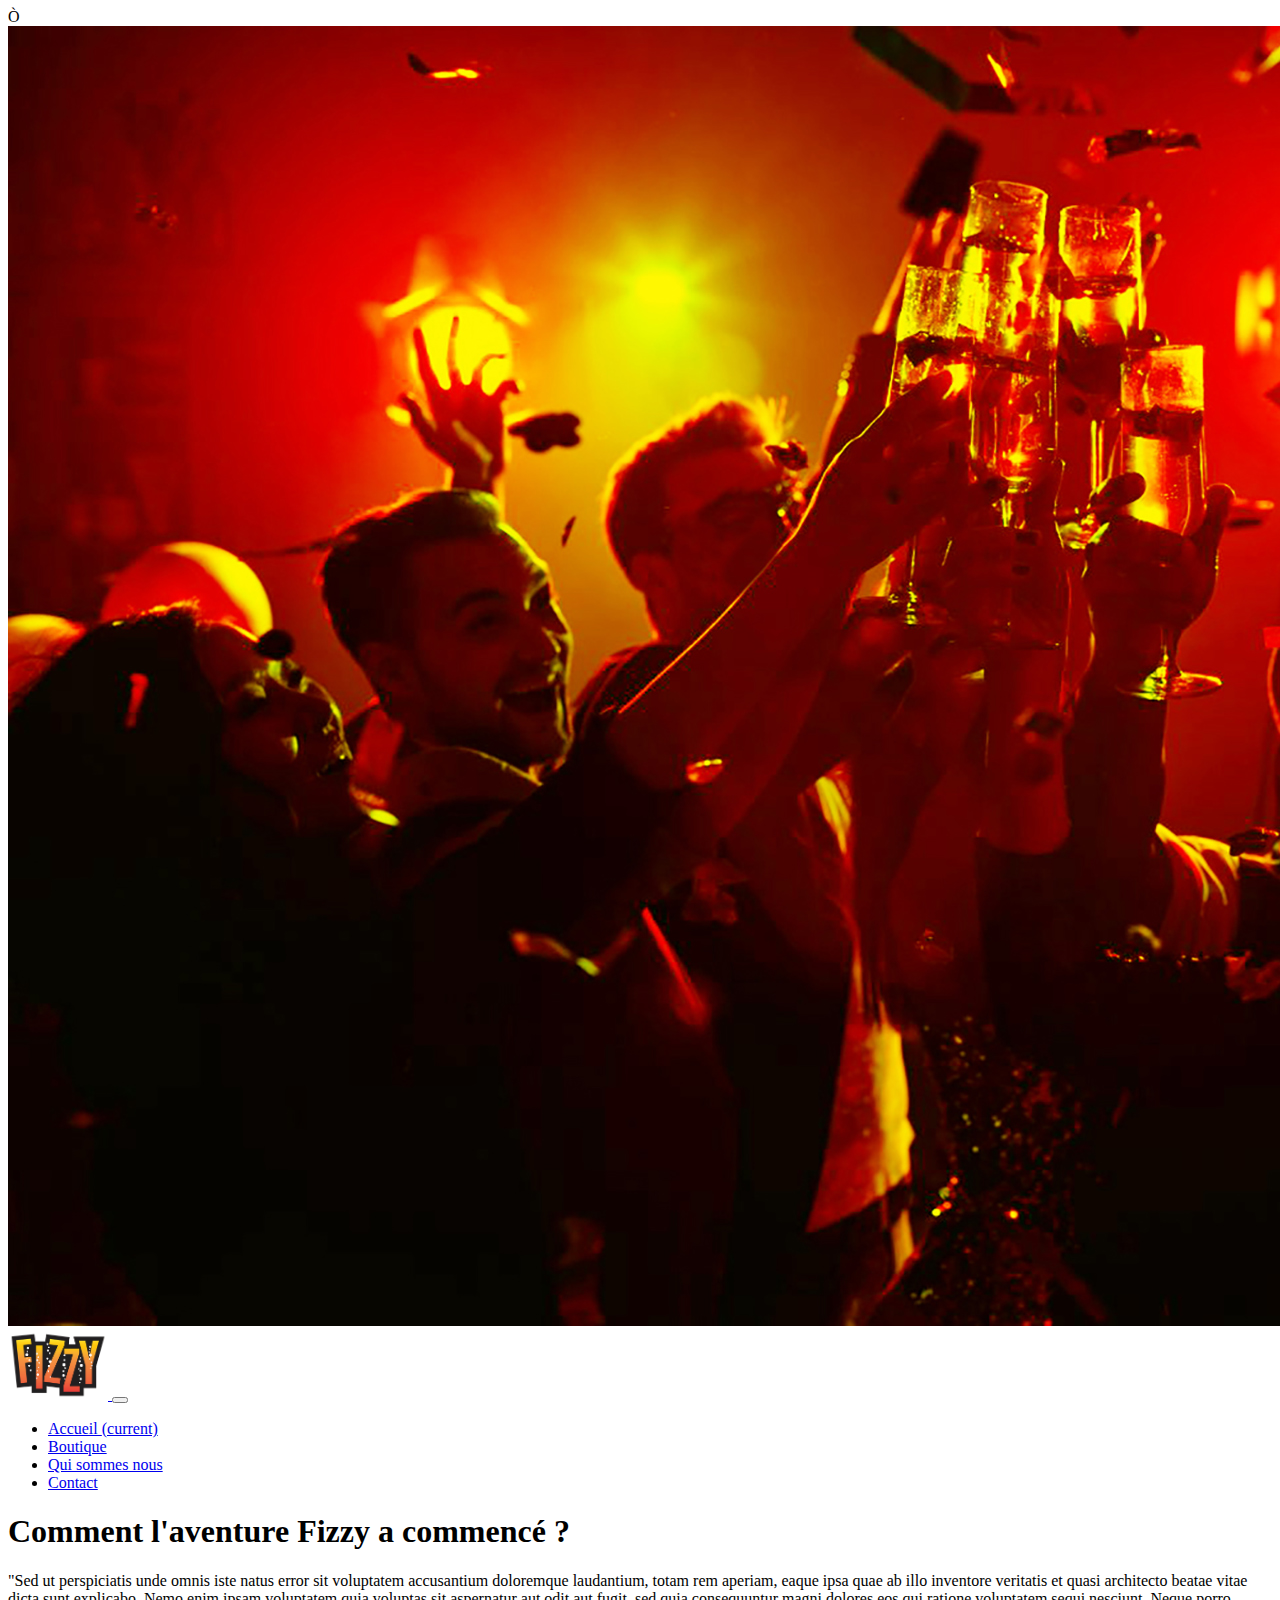
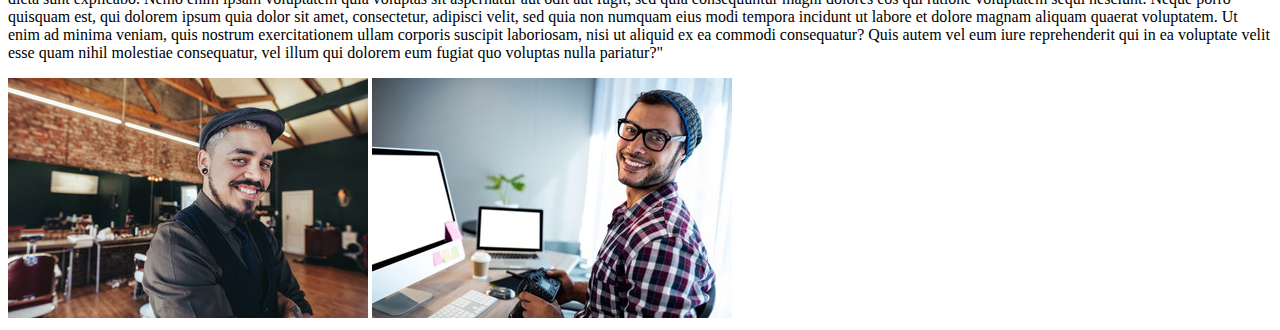
==== Intégration/projetahm.html @ 047556ff "ajout maquettes alain et photos" ====
<!DOCTYPE html>

    <head>
        <meta charset="utf-8">
        <meta http-equiv="X-UA-Compatible" content="IE=edge">
        <title>projetahmAlain</title>
        <meta name="description" content="">
        <meta name="viewport" content="width=device-width, initial-scale=1">
        <link rel="stylesheet" href="https://stackpath.bootstrapcdn.com/bootstrap/4.1.3/css/bootstrap.min.css" integrity="sha384-MCw98/SFnGE8fJT3GXwEOngsV7Zt27NXFoaoApmYm81iuXoPkFOJwJ8ERdknLPMO" crossorigin="anonymous">
    Ò
    </head>
    <body>



<!--page qui sommes nous alain 
<header>
   
  <div class="container-fluid">

      <div class="row">

        <div class="card">
        <img src="../Intégration/Assets/Images/photoHeader.jpg" class="card-img-header" alt="photo-fizzy-header-fiesta">

    </div>

-->
         
</header>   

<header>
    <img src="Assets/Images/photoHeader.jpg" class="img-fluid" alt="photo-de-début-de-page">
</header>

<!--Bar de navigation Alain a changé h2 en h3-->
    <nav class="navbar navbar-expand-lg navbar sticky-top navbar-light bg-dark d-flex justify-content-center">
        <a class="navbar-brand ml-5" href="#">
           <img src="Assets/IMG/Logo_Fizzy.png" width="100" height="70" alt="la-photo-du-logo-fizzy" loading="lazy"> 
        </a>
        <button class="navbar-toggler" type="button" data-toggle="collapse" data-target="#navbarSupportedContent" aria-controls="navbarSupportedContent" aria-expanded="false" aria-label="Toggle navigation">
          <span class="navbar-toggler-icon"></span>
        </button>

        <div class="collapse navbar-collapse " id="navbarSupportedContent">
          <ul class="navbar-nav mx-auto">
            <li class="nav-item active">
              <a class="nav-link text-white mx-5 h3" href="#">Accueil <span class="sr-only">(current)</span></a>
            </li>
            <li class="nav-item">
              <a class="nav-link text-white mx-5 h3" href="#">Boutique</a>
            </li>
            <li class="nav-item">
                <a class="nav-link text-white mx-5 h3" href="#">Qui sommes nous</a>
            </li>
            <li class="nav-item">
                <a class="nav-link text-white mx-5 h3" href="#">Contact</a>
            </li>
          </ul>
        </div>
      </nav>
<!--Bar de navigation

    <div class="container-fluid d-flex justify-content-center">
        <img src="Assets/Images/PackshotBar.jpg" class="mx-auto" width="550" height="300" alt="" loading="lazy">
    </div>

 -->   

<section>

    <div class="container-fluid bg-dark">
        <div class="row text-center">
            <div class="text-warning">
            <h1 class="text-uppercase ">Comment l'aventure Fizzy a commencé ?</h1>
            </div>
        </div>
    </div>

   
    <div class="container fluid bg-dark">
        <div class="row">
           <div class="text-white bg-dark"><p>"Sed ut perspiciatis unde omnis iste natus error sit voluptatem accusantium doloremque laudantium, totam rem aperiam, eaque ipsa quae ab illo inventore veritatis et quasi architecto beatae vitae dicta sunt explicabo. Nemo enim ipsam voluptatem quia voluptas sit aspernatur aut odit aut fugit, sed quia consequuntur magni dolores eos qui ratione voluptatem sequi nesciunt. Neque porro quisquam est, qui dolorem ipsum quia dolor sit amet, consectetur, adipisci velit, sed quia non numquam eius modi tempora incidunt ut labore et dolore magnam aliquam quaerat voluptatem. Ut enim ad minima veniam, quis nostrum exercitationem ullam corporis suscipit laboriosam, nisi ut aliquid ex ea commodi consequatur? Quis autem vel eum iure reprehenderit qui in ea voluptate velit esse quam nihil molestiae consequatur, vel illum qui dolorem eum fugiat quo voluptas nulla pariatur?"</p>
           </div>
        </div>    

          <div class="imageHipster1">
            <img src="../Intégration/Assets/Images/hipster1 nousommes.jpg" class="rounded float-left" alt="la-photo-du-premier hipster1noussommes">
            <!--<div class="text-white bg-dark" alt="textimagehipster1"><p>voluptatem sequi nesciunt</p>
            </div>-->
            <img src="../Intégration/Assets/Images/hipster2nousommes.jpg" class="rounded float-right" alt="la-photo du deuxième hipster2nousommes">
           <!--<div class="text-white bg-dark" alt="textimagehipster2"><p>voluptatem sequi nesciunt</p>
           </div>-->
    
    
    </div> 

</section>   


<footer>



</footer>
    
    
    
  

     


<script src="" async defer></script>
<script src="https://code.jquery.com/jquery-3.3.1.slim.min.js" integrity="sha384-q8i/X+965DzO0rT7abK41JStQIAqVgRVzpbzo5smXKp4YfRvH+8abtTE1Pi6jizo" crossorigin="anonymous"></script>
<script src="https://cdnjs.cloudflare.com/ajax/libs/popper.js/1.14.3/umd/popper.min.js" integrity="sha384-ZMP7rVo3mIykV+2+9J3UJ46jBk0WLaUAdn689aCwoqbBJiSnjAK/l8WvCWPIPm49" crossorigin="anonymous"></script>
<script src="https://stackpath.bootstrapcdn.com/bootstrap/4.1.3/js/bootstrap.min.js" integrity="sha384-ChfqqxuZUCnJSK3+MXmPNIyE6ZbWh2IMqE241rYiqJxyMiZ6OW/JmZQ5stwEULTy" crossorigin="anonymous"></script>


</body>
</html>
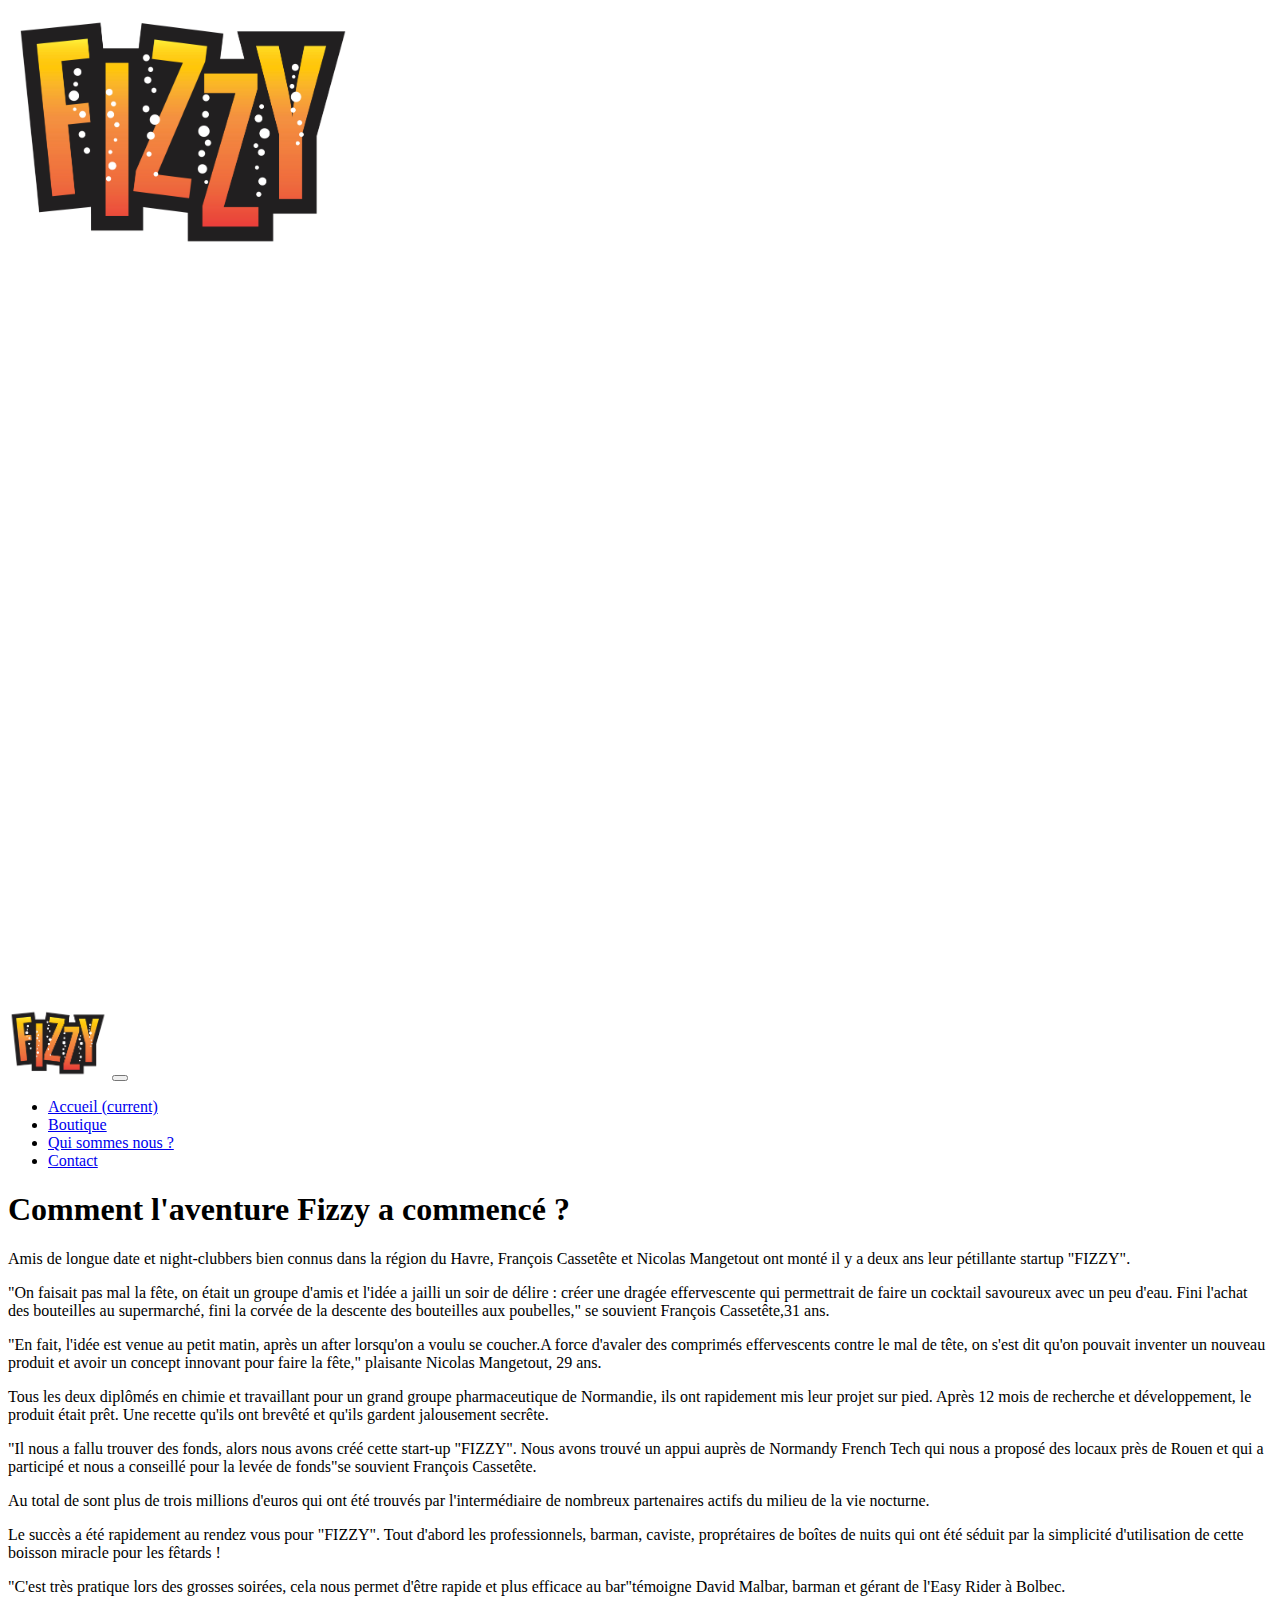
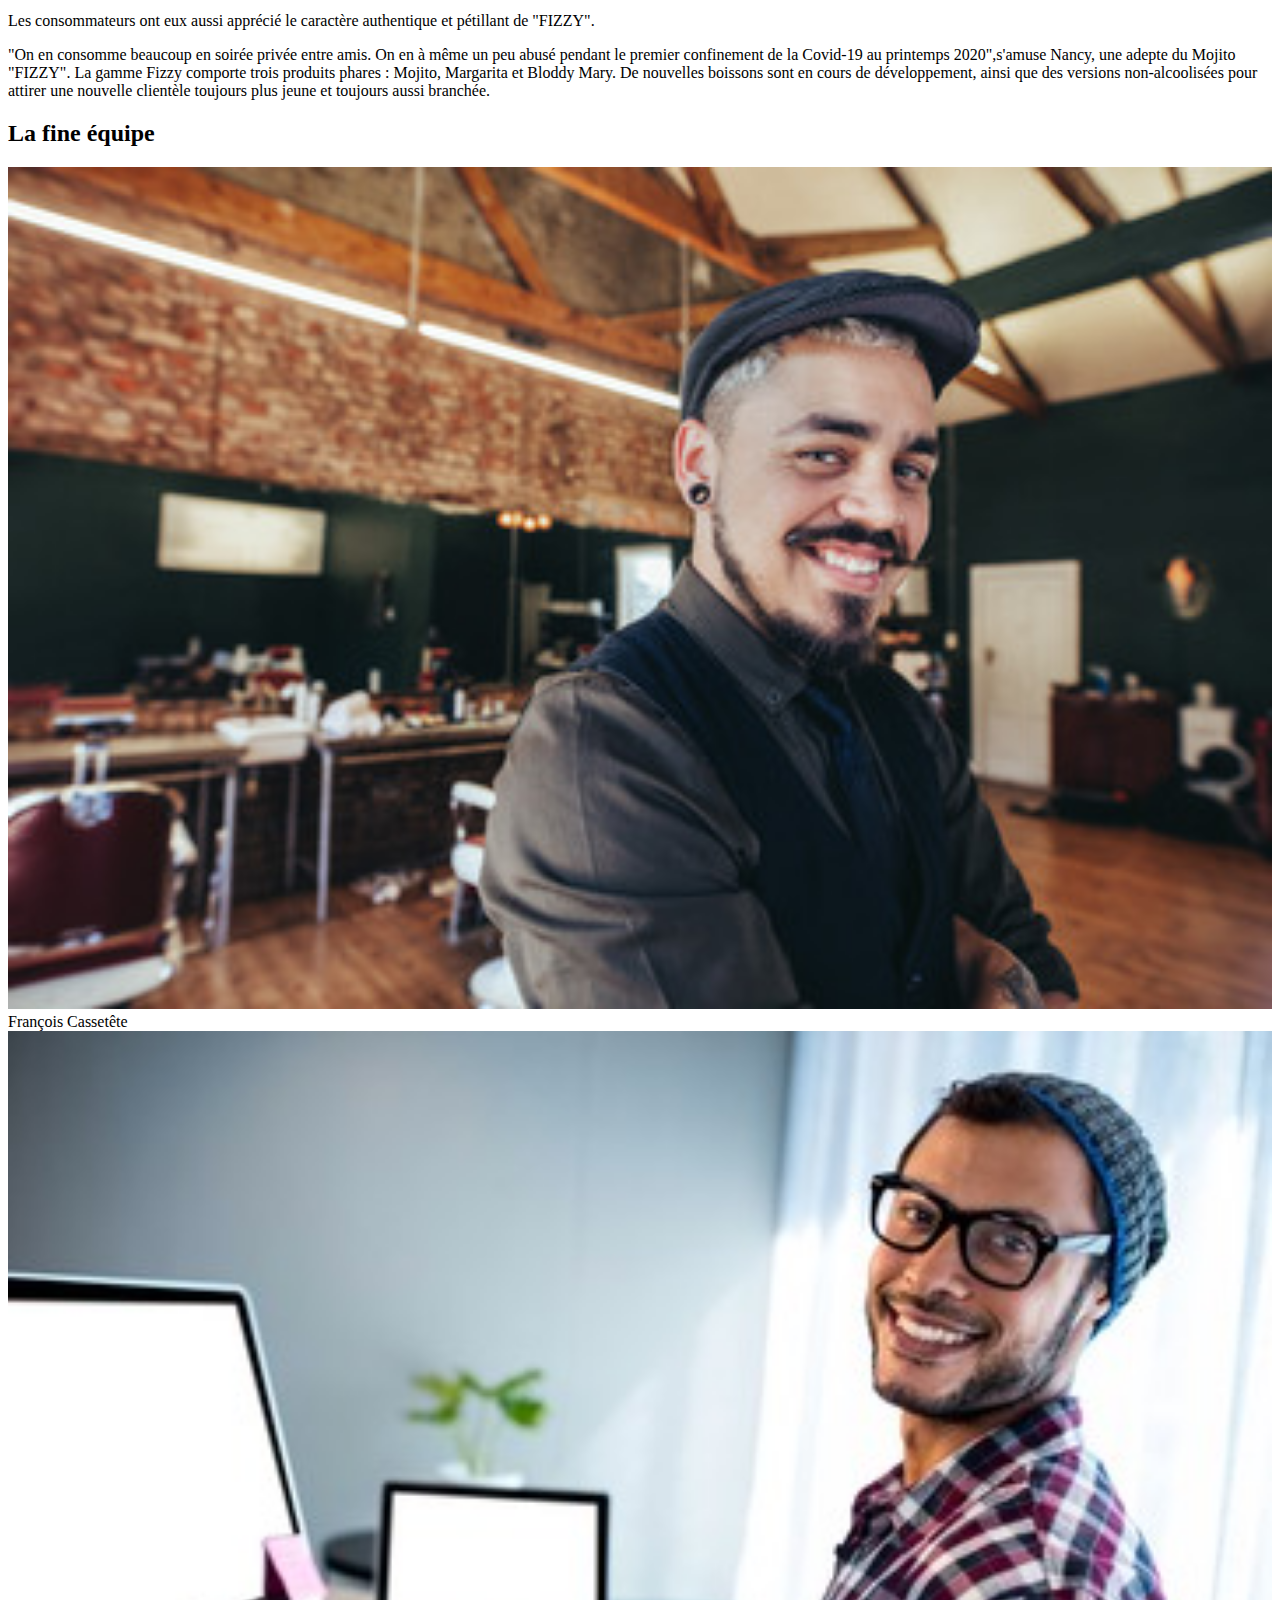
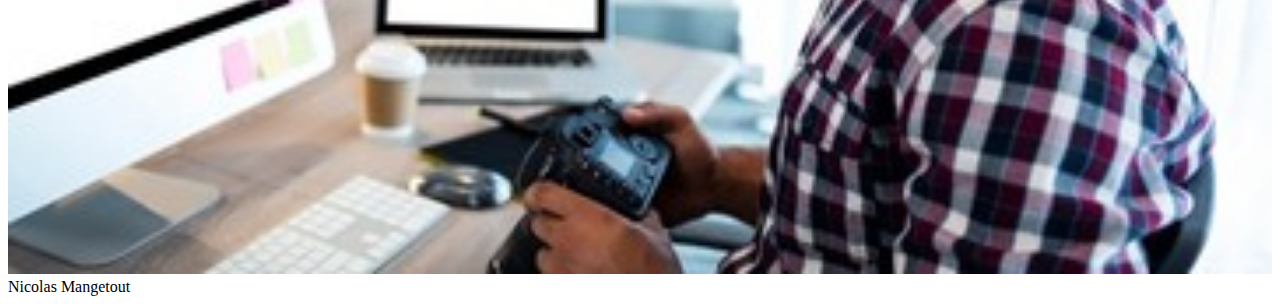
==== commit af8618ee: "enregistrer nouveau projet alain qui sommes nous" ====
--- a/Intégration/projetahm.html
+++ b/Intégration/projetahm.html
@@ -7,37 +7,38 @@
         <meta name="description" content="">
         <meta name="viewport" content="width=device-width, initial-scale=1">
         <link rel="stylesheet" href="https://stackpath.bootstrapcdn.com/bootstrap/4.1.3/css/bootstrap.min.css" integrity="sha384-MCw98/SFnGE8fJT3GXwEOngsV7Zt27NXFoaoApmYm81iuXoPkFOJwJ8ERdknLPMO" crossorigin="anonymous">
-    Ò
+         <link rel="stylesheet" href="Assets/CSS/projetahm.css">
     </head>
-    <body>
+    
+  <body class="bg-dark">
+           
+
+<header class="container-fluid">
+  
+  
+
+    <div class="row">
+
+      <div class="col-md-12 headerBackground  d-flex align-items-end justify-content-center">
+          
+        <div class="d-flex">
+        <a class="LogoFizzy col-md-12" href="#"><img src="Assets/IMG/Logo_Fizzy.png" width="350" height="auto" alt="la-photo-du-logo-fizzy" loading="lazy"></a>
+      
+      </div>
+        
+    
+    </div>
+    
+  </div>
+ 
 
 
+  </header>
 
-<!--page qui sommes nous alain 
-<header>
-   
-  <div class="container-fluid">
-
-      <div class="row">
-
-        <div class="card">
-        <img src="../Intégration/Assets/Images/photoHeader.jpg" class="card-img-header" alt="photo-fizzy-header-fiesta">
-
-    </div>
-
--->
-         
-</header>   
-
-<header>
-    <img src="Assets/Images/photoHeader.jpg" class="img-fluid" alt="photo-de-début-de-page">
-</header>
 
 <!--Bar de navigation Alain a changé h2 en h3-->
     <nav class="navbar navbar-expand-lg navbar sticky-top navbar-light bg-dark d-flex justify-content-center">
-        <a class="navbar-brand ml-5" href="#">
-           <img src="Assets/IMG/Logo_Fizzy.png" width="100" height="70" alt="la-photo-du-logo-fizzy" loading="lazy"> 
-        </a>
+      <a class="" href="#"><img src="Assets/IMG/Logo_Fizzy.png" width="100" height="70" alt="la-photo-du-logo-fizzy" loading="lazy"></a>
         <button class="navbar-toggler" type="button" data-toggle="collapse" data-target="#navbarSupportedContent" aria-controls="navbarSupportedContent" aria-expanded="false" aria-label="Toggle navigation">
           <span class="navbar-toggler-icon"></span>
         </button>
@@ -51,7 +52,7 @@
               <a class="nav-link text-white mx-5 h3" href="#">Boutique</a>
             </li>
             <li class="nav-item">
-                <a class="nav-link text-white mx-5 h3" href="#">Qui sommes nous</a>
+                <a class="nav-link text-white mx-5 h3" href="#">Qui sommes nous ?</a>
             </li>
             <li class="nav-item">
                 <a class="nav-link text-white mx-5 h3" href="#">Contact</a>
@@ -69,8 +70,8 @@
 
 <section>
 
-    <div class="container-fluid bg-dark">
-        <div class="row text-center">
+    <div class="container-fluid d-flex justify-content-center bg-dark">
+        <div class="row text-center ">
             <div class="text-warning">
             <h1 class="text-uppercase ">Comment l'aventure Fizzy a commencé ?</h1>
             </div>
@@ -78,24 +79,82 @@
     </div>
 
    
-    <div class="container fluid bg-dark">
-        <div class="row">
-           <div class="text-white bg-dark"><p>"Sed ut perspiciatis unde omnis iste natus error sit voluptatem accusantium doloremque laudantium, totam rem aperiam, eaque ipsa quae ab illo inventore veritatis et quasi architecto beatae vitae dicta sunt explicabo. Nemo enim ipsam voluptatem quia voluptas sit aspernatur aut odit aut fugit, sed quia consequuntur magni dolores eos qui ratione voluptatem sequi nesciunt. Neque porro quisquam est, qui dolorem ipsum quia dolor sit amet, consectetur, adipisci velit, sed quia non numquam eius modi tempora incidunt ut labore et dolore magnam aliquam quaerat voluptatem. Ut enim ad minima veniam, quis nostrum exercitationem ullam corporis suscipit laboriosam, nisi ut aliquid ex ea commodi consequatur? Quis autem vel eum iure reprehenderit qui in ea voluptate velit esse quam nihil molestiae consequatur, vel illum qui dolorem eum fugiat quo voluptas nulla pariatur?"</p>
+    <div class="container-fluid bg-dark">
+      <div class="row">
+           <div class="text-white bg-dark text-justify p-5">
+           
+            <p>Amis de longue date et night-clubbers bien connus dans la région du Havre, François Cassetête et Nicolas Mangetout ont monté il y a deux ans leur pétillante startup <span class="text-danger font-weight-bold"> "FIZZY".</span></p>
+              
+            <p><span class="font-italic">"On faisait pas mal la fête, on était un groupe d'amis et l'idée a jailli un soir de délire : créer une dragée effervescente qui permettrait de faire un cocktail savoureux avec un peu d'eau. Fini l'achat des bouteilles au supermarché, fini la corvée de la descente des bouteilles aux poubelles,"</span> se souvient François Cassetête,31 ans.</p>
+            
+            <p><span class="font-italic">"En fait, l'idée est venue au petit matin, après un after lorsqu'on a voulu se coucher.A force d'avaler des comprimés effervescents contre le mal de tête, on s'est dit qu'on pouvait inventer un nouveau produit et avoir un concept innovant pour faire la fête,"</span> plaisante Nicolas Mangetout, 29 ans.</p>
+
+           <p>Tous les deux diplômés en chimie et travaillant pour un grand groupe pharmaceutique de Normandie, ils ont rapidement mis leur projet sur pied. Après 12 mois de recherche et développement, le produit était prêt. Une recette qu'ils ont brevêté et qu'ils gardent jalousement secrête.</p>
+           
+           <p><span class="font-italic">"Il nous a fallu trouver des fonds, alors nous avons créé cette start-up <span class="text-danger font-weight-bold"> "FIZZY"</span>. Nous avons trouvé un appui auprès de Normandy French Tech qui nous a proposé des locaux près de Rouen et qui a participé et nous a conseillé pour la levée de fonds"</span>se souvient François Cassetête.</p>
+           
+           <p>Au total de sont plus de trois millions d'euros qui ont été trouvés par l'intermédiaire de nombreux partenaires actifs du milieu de la vie nocturne.</p>
+
+           <p>Le succès a été rapidement au rendez vous pour <span class="text-danger font-weight-bold">"FIZZY"</span>. Tout d'abord les professionnels, barman, caviste, proprétaires de boîtes de nuits qui ont été séduit par la simplicité d'utilisation de cette boisson miracle pour les fêtards !</p>
+           
+           <p><span class="font-italic">"C'est très pratique lors des grosses soirées, cela nous permet d'être rapide et plus efficace au bar"</span>témoigne David Malbar, barman et gérant de l'Easy Rider à Bolbec.</p> 
+           
+           <p>Les consommateurs ont eux aussi apprécié le caractère authentique et pétillant de <span class="text-danger font-weight-bold">"FIZZY".</span</p>
+           
+           <p><span class="font-italic">"On en consomme beaucoup en soirée privée entre amis. On en à même un peu abusé pendant le premier confinement de la Covid-19 au printemps 2020",</span>s'amuse Nancy, une adepte du Mojito  <span class="text-danger font-weight-bold">"FIZZY"</span>.
+           La gamme Fizzy comporte trois produits phares : Mojito, Margarita et Bloddy Mary. De nouvelles boissons sont en cours de développement, ainsi que des versions non-alcoolisées pour attirer une nouvelle clientèle toujours plus jeune et toujours aussi branchée.</p>
            </div>
-        </div>    
+      </div>
+    </div>      
 
-          <div class="imageHipster1">
+
+        <div class="container-fluid d-flex justify-content-center">
+          <div class="row text-center">
+            <div class="text-warning">
+                <h2 class="text-uppercase">La fine équipe</h2>
+            </div> 
+          </div>
+        </div>
+            
+
+       <div class="row d-flex justify-content-center">
+        <div class="col-4">
+                <img src="../Intégration/Assets/Images/hipster1 nousommes.jpg" class="img-thumbnail" alt="la-photo-du-premier hipster1noussommes" style="width:100%; height:auto">
+                <figcaption class="bg-warning figure-caption text-center text-danger">François Cassetête</figcaption>
+        </div>
+            
+        <div class="col-4">
+                <img src="../Intégration/Assets/Images/hipster2nousommes.jpg" class="img-thumbnail" alt="la-photo-du-second hipster2nousommes" style="width:100%; height:auto">
+                <figcaption class="bg-warning figure-caption text-center text-danger">Nicolas Mangetout</figcaption>
+                
+        </div>
+            
+      </div>      
+            
+            
+            
+       </div>
+  
+  </section>
+  
+</body>
+
+</html>
+
+          
+        
+        
+        
+  <!--
+        <div class="imageHipster1">
             <img src="../Intégration/Assets/Images/hipster1 nousommes.jpg" class="rounded float-left" alt="la-photo-du-premier hipster1noussommes">
             <!--<div class="text-white bg-dark" alt="textimagehipster1"><p>voluptatem sequi nesciunt</p>
-            </div>-->
+            </div>
             <img src="../Intégration/Assets/Images/hipster2nousommes.jpg" class="rounded float-right" alt="la-photo du deuxième hipster2nousommes">
            <!--<div class="text-white bg-dark" alt="textimagehipster2"><p>voluptatem sequi nesciunt</p>
-           </div>-->
+           </div>-          -->
     
     
-    </div> 
-
-</section>   
 
 
 <footer>
--- a/Intégration/Assets/CSS/projetahm.css
+++ b/Intégration/Assets/CSS/projetahm.css
@@ -0,0 +1,13 @@
+.headerBackground{
+    background-image:url('../images/photoHeader.jpg');
+    height: 1000px;
+    background-attachment: fixed;
+    background-repeat: no-repeat;
+    background-attachment: fixed;
+    background-size:cover;
+}
+
+.logoFizzy{justify-content: center;
+    
+
+}